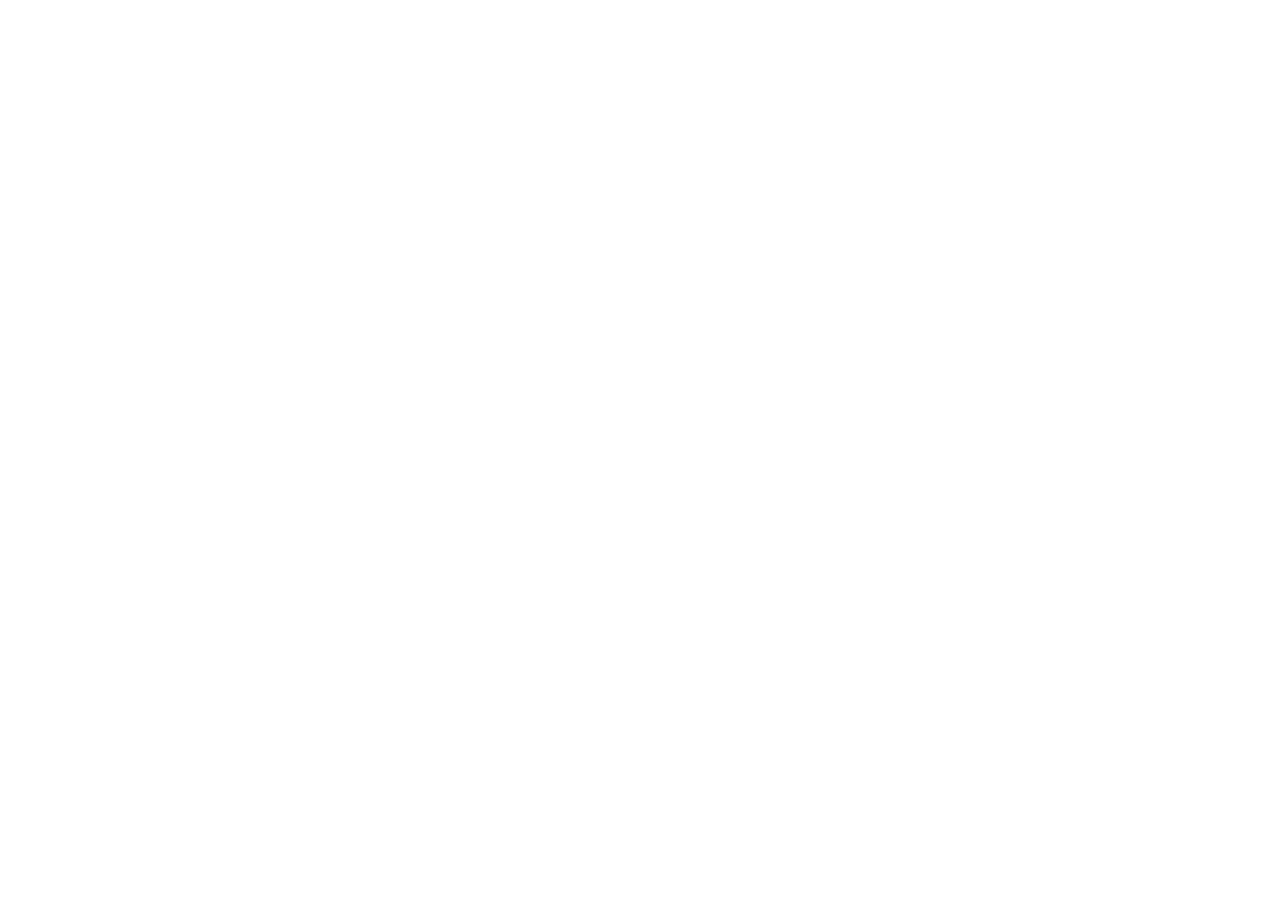
==== skeleton.html @ 40c98ab4 "Add files via upload" ====
<!DOCTYPE html>
<html lang="en">
<head>
    <meta charset="UTF-8">
    <meta name="viewport" content="width=device-width, initial-scale=1.0">
    <title>Jane-Anne's AeroFolio</title>
</head>
<body>
    
</body>
</html>
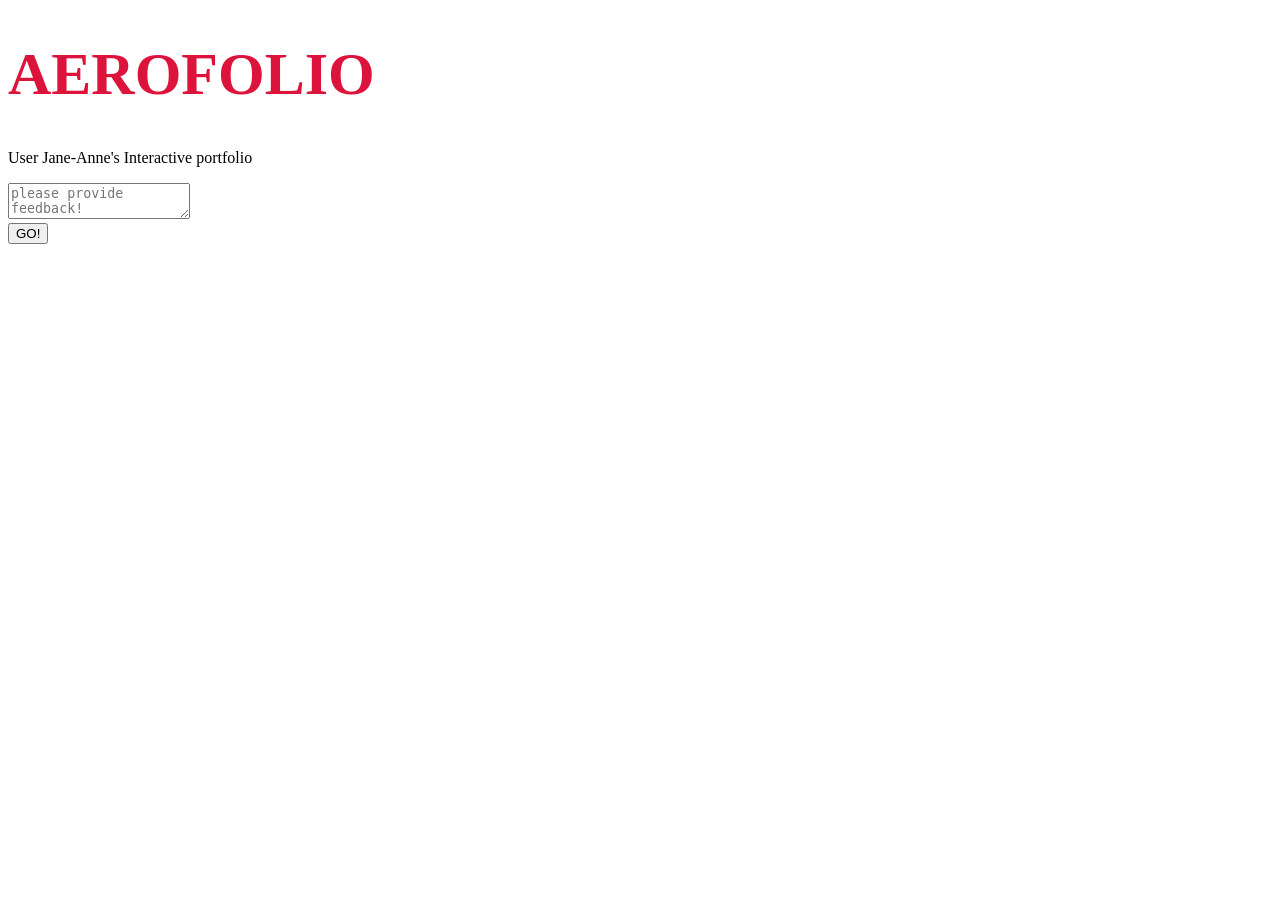
==== commit 990560eb: "workspace" ====
--- a/skeleton.html
+++ b/skeleton.html
@@ -2,10 +2,19 @@
 <html lang="en">
 <head>
     <meta charset="UTF-8">
+    <meta http-equiv="X-UA-Compatible" content="IE-edge"
     <meta name="viewport" content="width=device-width, initial-scale=1.0">
-    <title>Jane-Anne's AeroFolio</title>
+    <title>AeroFolio</title>
 </head>
 <body>
-    
+    <h1 style="color:crimson; 
+        font-family: cursive;
+            font-size: 60px;">    AEROFOLIO   </h1>
+    <P>User Jane-Anne's Interactive portfolio</P> 
+        <textarea placeholder="please provide feedback!"></textarea>
+             <br>
+                <button> GO!</button>
+                <img src
 </body>
 </html> 
+ 
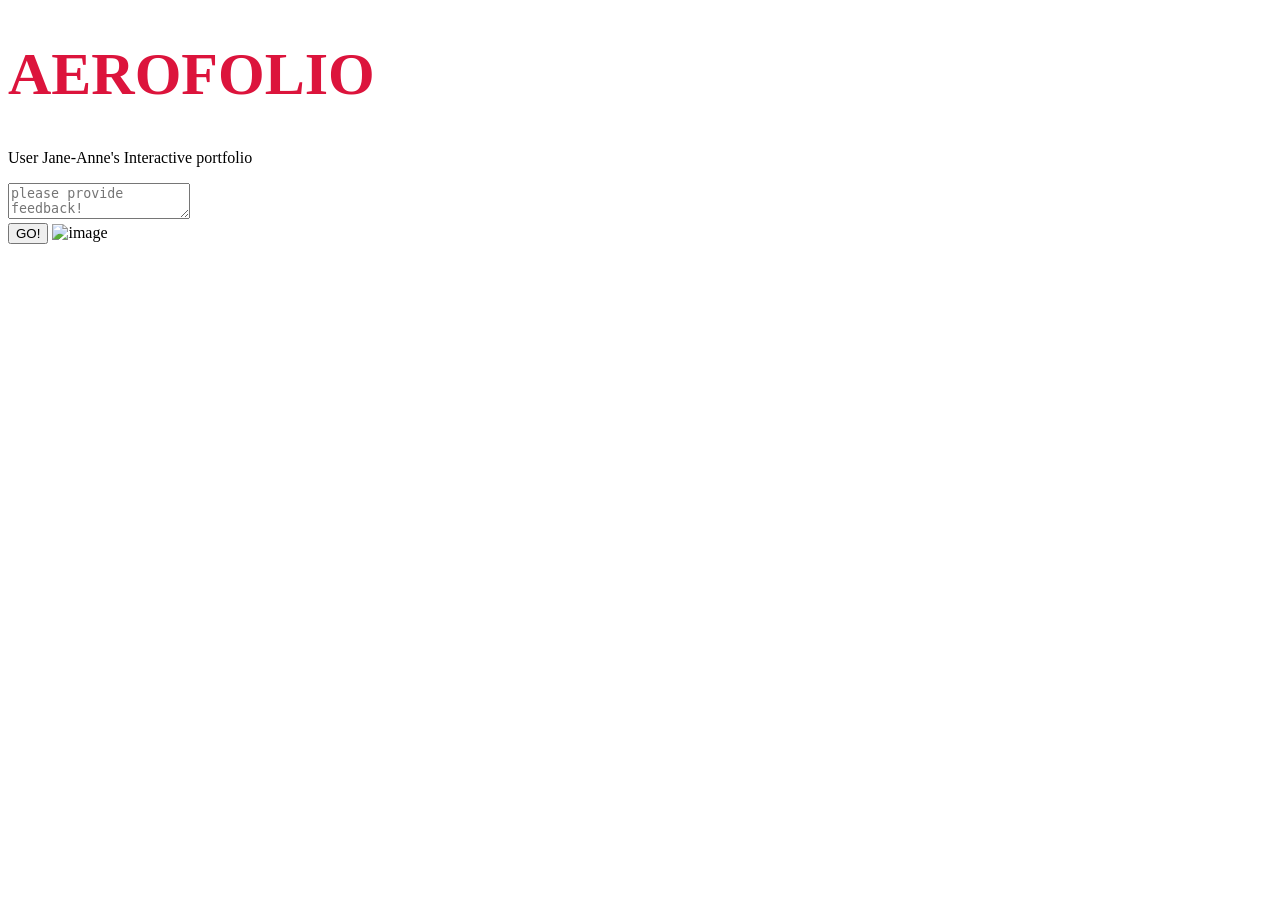
==== commit e17e4098: "fixes and setups" ====
--- a/skeleton.html
+++ b/skeleton.html
@@ -14,7 +14,7 @@
         <textarea placeholder="please provide feedback!"></textarea>
              <br>
                 <button> GO!</button>
-                <img src
+                <img src="C:\Users\janea\OneDrive\Documents\Engineering Projects\AeroFolio\Pictures\Gorrilaz 2.png" alt="image" height="500px" width="400px" />
 </body>
 </html> 
  
